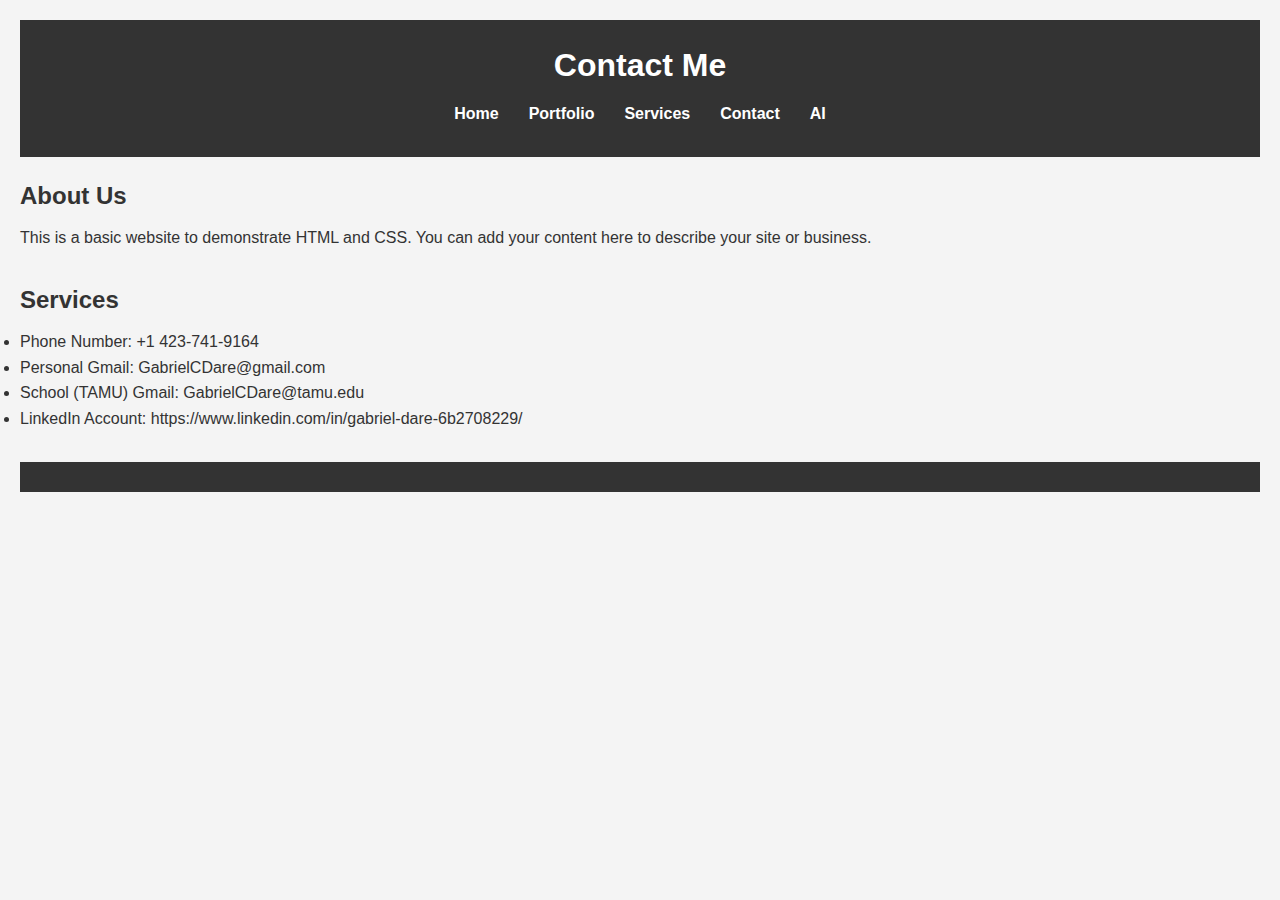
==== contact.html @ 9a4df179 "Added most of the project." ====
<!DOCTYPE html>
<html lang="en">
<head>
    <meta charset="UTF-8">
    <meta name="viewport" content="width=device-width, initial-scale=1.0">
    <meta http-equiv="X-UA-Compatible" content="IE=edge">
    <title>Basic Website</title>
    <link rel="stylesheet" href="styles.css">
</head>
<body>
    <header>
        <h1>Contact Me</h1>
        <nav>
            <ul>
                <li><a href="home.html">Home</a></li>
                <li><a href="portfolio.html">Portfolio</a></li>
                <li><a href="services.html">Services</a></li>
                <li><a href="contact.html">Contact</a></li>
                <li><a href="ai.html">AI</a></li>
            </ul>
        </nav>
    </header>

    <main>
        <section>
            <h2>About Us</h2>
            <p>This is a basic website to demonstrate HTML and CSS. You can add your content here to describe your site or business.</p>
        </section>

        <section>
            <h2>Services</h2>
            <ul>
                <li>Phone Number: +1 423-741-9164</li>
                <li>Personal Gmail: GabrielCDare@gmail.com</li>
                <li>School (TAMU) Gmail: GabrielCDare@tamu.edu</li>
                <li>LinkedIn Account: https://www.linkedin.com/in/gabriel-dare-6b2708229/</li>
            </ul>
        </section>
    </main>

    <footer>
        <p> </p>
    </footer>
</body>
</html>
---- styles.css ----
/* Reset default browser styles */
* {
    margin: 0;
    padding: 0;
    box-sizing: border-box;
}

/* Basic body styling */
body {
    font-family: Arial, sans-serif;
    line-height: 1.6;
    background-color: #f4f4f4;
    color: #333;
    padding: 20px;
}

/* Header styling */
header {
    background-color: #333;
    color: #fff;
    padding: 20px 0;
    text-align: center;
}

header h1 {
    margin-bottom: 10px;
}

/* Navigation styling */
nav ul {
    list-style: none;
    display: flex;
    justify-content: center;
}

nav ul li {
    margin: 0 15px;
}

nav ul li a {
    color: #fff;
    text-decoration: none;
    font-weight: bold;
}

nav ul li a:hover {
    text-decoration: underline;
}

/* Main content styling */
main {
    margin: 20px 0;
}

section {
    margin-bottom: 30px;
}

h2 {
    margin-bottom: 10px;
}

p, ul {
    margin-bottom: 10px;
}

/* Footer styling */
footer {
    background-color: #333;
    color: #fff;
    text-align: center;
    padding: 10px 0;
    position: relative;
    bottom: 0;
    width: 100%;
}
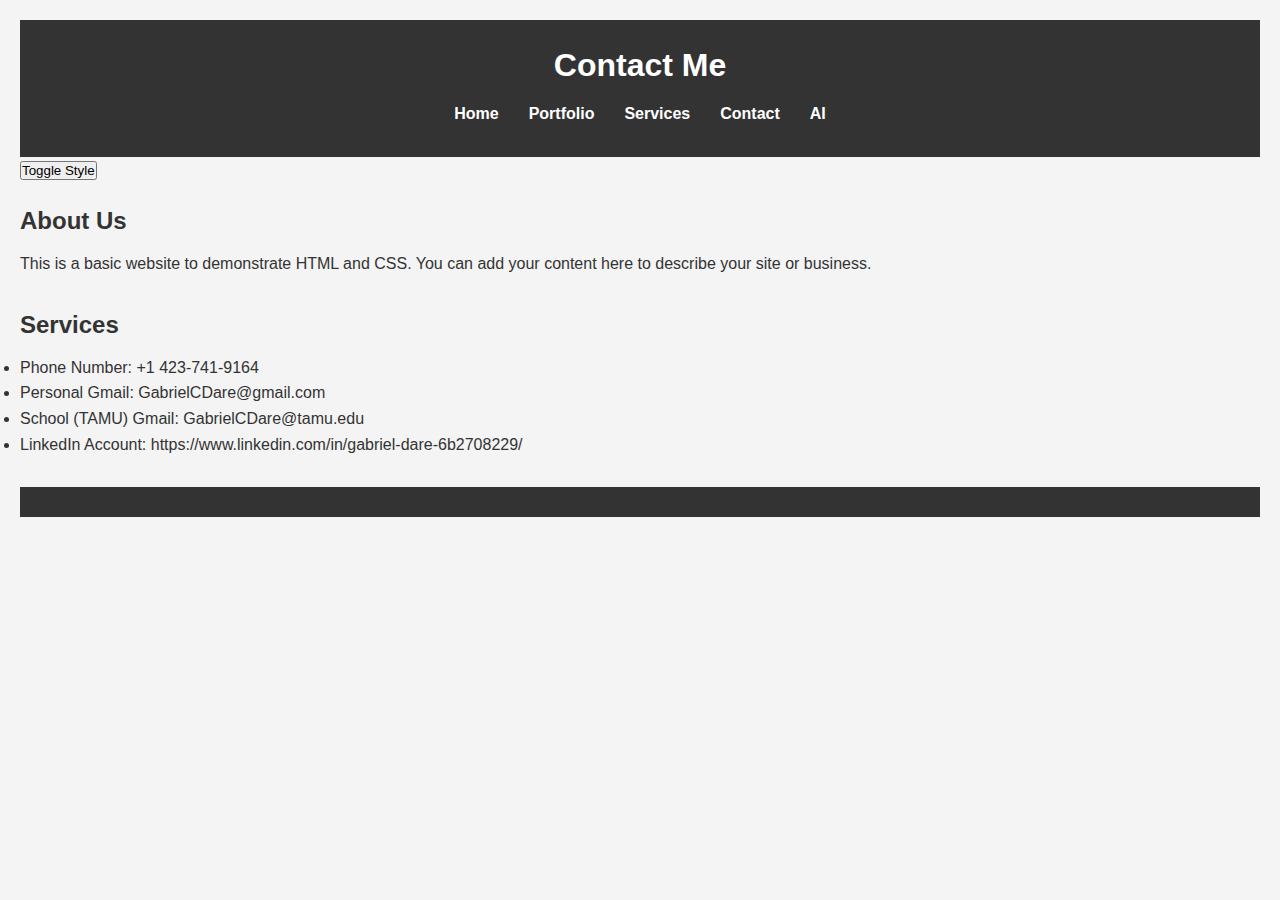
==== commit 5b1190ee: "Final version of the webcite" ====
--- a/contact.html
+++ b/contact.html
@@ -4,10 +4,10 @@
     <meta charset="UTF-8">
     <meta name="viewport" content="width=device-width, initial-scale=1.0">
     <meta http-equiv="X-UA-Compatible" content="IE=edge">
-    <title>Basic Website</title>
-    <link rel="stylesheet" href="styles.css">
+    <title>Contacts Page</title>
+    <link id="theme-style" rel="stylesheet" href="styles_default.css">
 </head>
-<body>
+<body onload="applySavedStyle()">
     <header>
         <h1>Contact Me</h1>
         <nav>
@@ -20,6 +20,8 @@
             </ul>
         </nav>
     </header>
+
+    <button onclick="toggleStyle()">Toggle Style</button>
 
     <main>
         <section>
@@ -41,5 +43,28 @@
     <footer>
         <p> </p>
     </footer>
+
+    <script>
+        function toggleStyle() {
+            const themeStyle = document.getElementById('theme-style');
+            if (themeStyle.getAttribute('href') === 'styles_default.css') {
+                themeStyle.setAttribute('href', 'styles_alt.css');
+                localStorage.setItem('selectedStyle', 'styles_alt.css');
+            } else {
+                themeStyle.setAttribute('href', 'styles_default.css');
+                localStorage.setItem('selectedStyle', 'styles_default.css');
+            }
+        }
+
+        function applySavedStyle() {
+            const savedStyle = localStorage.getItem('selectedStyle');
+            const themeStyle = document.getElementById('theme-style');
+            if (savedStyle) {
+                themeStyle.setAttribute('href', savedStyle);
+            } else {
+                themeStyle.setAttribute('href', 'styles_default.css');
+            }
+        }
+    </script>
 </body>
 </html>
--- a/styles_default.css
+++ b/styles_default.css
@@ -0,0 +1,76 @@
+/* Reset default browser styles */
+* {
+    margin: 0;
+    padding: 0;
+    box-sizing: border-box;
+}
+
+/* Basic body styling */
+body {
+    font-family: Arial, sans-serif;
+    line-height: 1.6;
+    background-color: #f4f4f4;
+    color: #333;
+    padding: 20px;
+}
+
+/* Header styling */
+header {
+    background-color: #333;
+    color: #fff;
+    padding: 20px 0;
+    text-align: center;
+}
+
+header h1 {
+    margin-bottom: 10px;
+}
+
+/* Navigation styling */
+nav ul {
+    list-style: none;
+    display: flex;
+    justify-content: center;
+}
+
+nav ul li {
+    margin: 0 15px;
+}
+
+nav ul li a {
+    color: #fff;
+    text-decoration: none;
+    font-weight: bold;
+}
+
+nav ul li a:hover {
+    text-decoration: underline;
+}
+
+/* Main content styling */
+main {
+    margin: 20px 0;
+}
+
+section {
+    margin-bottom: 30px;
+}
+
+h2 {
+    margin-bottom: 10px;
+}
+
+p, ul {
+    margin-bottom: 10px;
+}
+
+/* Footer styling */
+footer {
+    background-color: #333;
+    color: #fff;
+    text-align: center;
+    padding: 10px 0;
+    position: relative;
+    bottom: 0;
+    width: 100%;
+}
